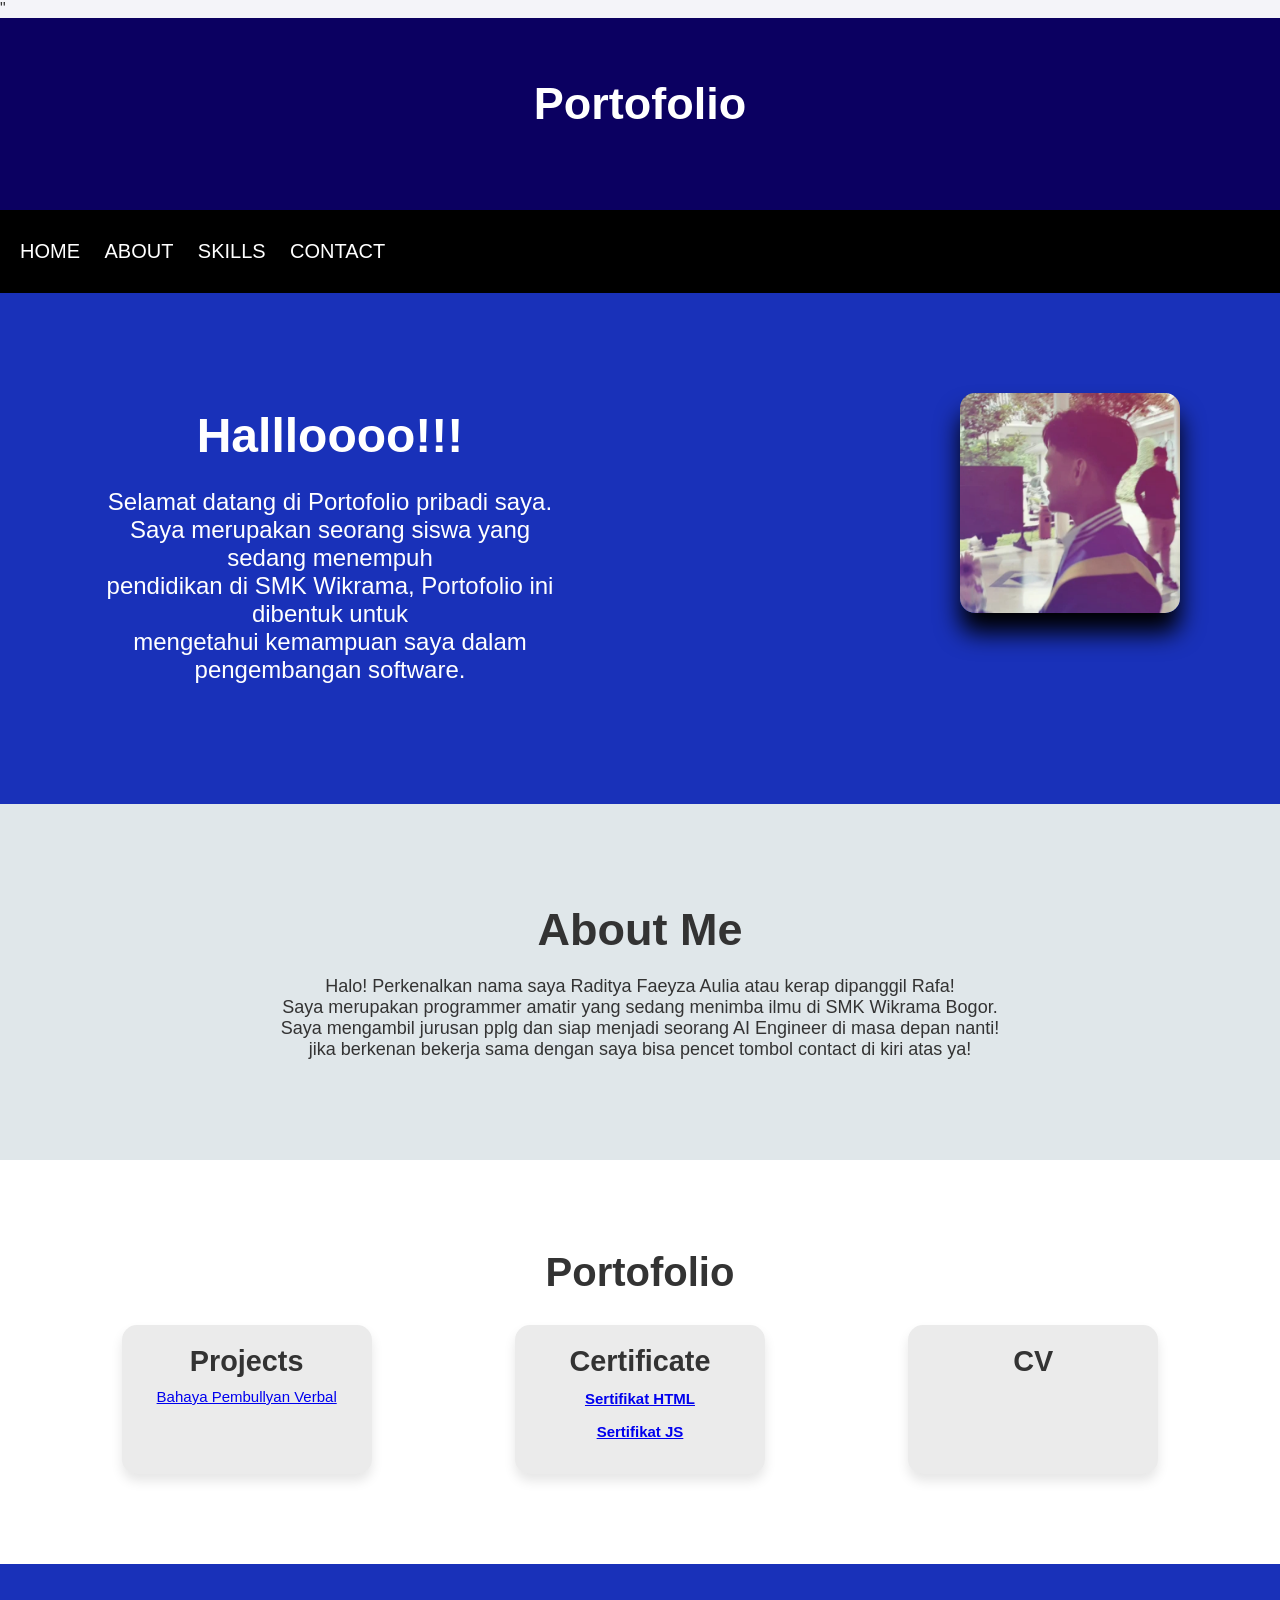
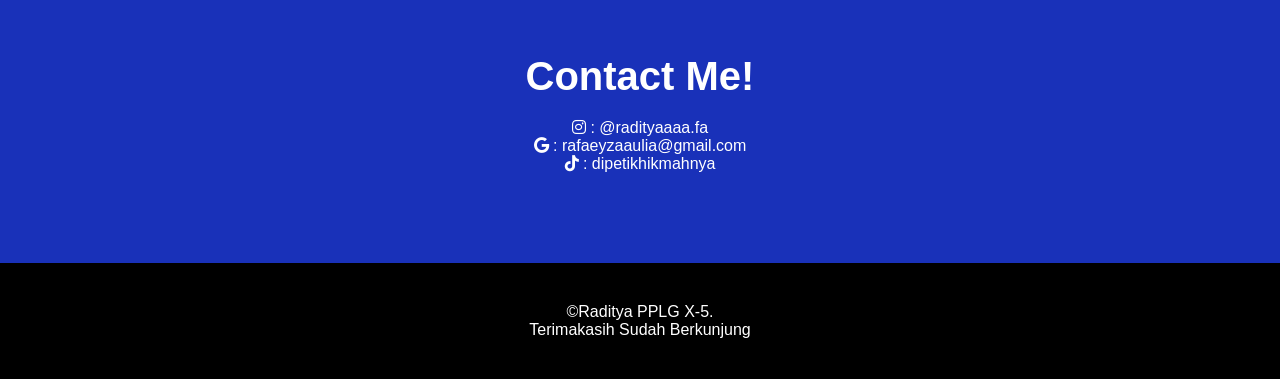
==== index.html @ e34ef698 "Add files via upload" ====
<!DOCTYPE html>
<html lang="en">
<head>
    <meta charset="UTF-8">
    <meta name="viewport" content="width=device-width, initial-scale=1.0">
    <title>Portfolio - Raditya</title>
    <link rel="stylesheet" href="porto.css">  
    <link rel="preconnect" href="https://fonts.googleapis.com">
    <link rel="preconnect" href="https://fonts.gstatic.com" crossorigin>
    <link href="https://fonts.googleapis.com/css2?family=Quicksand:wght@300..700&display=swap" rel="stylesheet">
    <link rel="stylesheet" href="https://cdnjs.cloudflare.com/ajax/libs/font-awesome/6.7.1/css/all.min.css" integrity="sha512-5Hs3dF2AEPkpNAR7UiOHba+lRSJNeM2ECkwxUIxC1Q/FLycGTbNapWXB4tP889k5T5Ju8fs4b1P5z/iB4nMfSQ==" crossorigin="anonymous" referrerpolicy="no-referrer" />"
</head>
</head>
<body>
    <header>
        <div class="jumbotron">
            <h1> Portofolio</h1>
        </div>
        <nav class="navbar">
            <div class="navigation">
            <a href="#home">Home</a>
            <a href="#about">About</a>
            <a href="#skills">Skills</a>
            <a href="#contact">Contact</a>
            </div>
        </nav>
    </header>
    
    <section id="home" class="home">
        <div class="hero">
            <div>
            <h1 class="title">Hallloooo!!!</h1>
            <p class="subtitle">
                Selamat datang di Portofolio pribadi saya.<br>
                Saya merupakan seorang siswa yang sedang menempuh<br>
                pendidikan di SMK Wikrama, Portofolio ini dibentuk untuk <br>
                mengetahui kemampuan saya dalam pengembangan software.
            </p>
            </div>
    <aside>
        <div class="foto">
             <figure>
                 <img src="rafa.jpg" alt="rafa">
             </figure>
        </div>
    </aside>    
        </div>
    </section>

    <section id="about" class="about">
        <div class="content">
            <h2>About Me</h2>
            <p>Halo! Perkenalkan nama saya Raditya Faeyza Aulia atau kerap dipanggil Rafa!<br> Saya merupakan programmer amatir yang sedang menimba ilmu di SMK Wikrama Bogor.<br> Saya mengambil jurusan pplg dan siap menjadi seorang AI Engineer di masa depan nanti!<br> jika berkenan bekerja sama dengan saya bisa pencet tombol contact di kiri atas ya!</p>
        </div>
    </section>

    <section id="skills" class="skills">
        <h2>Portofolio</h2>
        <div class="skills-list">
            <div class="skill-card">
                <h3>Projects</h3>
                <a href="http://127.0.0.1:5501/pipas.html">Bahaya Pembullyan Verbal</a>
                <br>
            </div>
            <div class="skill-card">
                <h3>Certificate
                <a href="Sertifikat HTML Dicoding.pdf">Sertifikat HTML</a>
                <br>
                <a href="Sertifikat JS Dicoding.pdf"> Sertifikat JS</a>
           </div>
            <div class="skill-card">
                <h3>CV</h3>
                <p></p>
            </div>
        </div>
    </section>

    <section id="contact" class="contact">
        <h2>Contact Me!</h2>
        <div class="icon"
        <p> <i class="fa-brands fa-instagram"></i> : @radityaaaa.fa<br><i class="fa-brands fa-google"></i> : rafaeyzaaulia@gmail.com<br><i class="fa-brands fa-tiktok"></i> : dipetikhikmahnya</p>
        </div>
    </section>

    <footer>
        <p>&copy;Raditya PPLG X-5.</p>
        <p>Terimakasih Sudah Berkunjung</p>
    </footer>

</body>
</html>
---- porto.css ----
* {
    margin: 0;
    padding: 0;
    box-sizing: border-box;
    scroll-behavior: smooth;
}

body {
    font-family: 'Arial', sans-serif;
    background-color: #f4f4f9;
    color: #333;
}


.navigation {
    padding: 20px 0;
}

.jumbotron {
    font-size: 20px;
    padding: 60px;
    background-color: rgb(11, 0, 97);
    text-align: center;
  }
  
nav {
    background-color: #000000;
}


header h1{
    text-align: center;
    font-size: 45px;
    text-decoration: none;
    color: white;
    margin-bottom: 20px
}
.navbar {
    display: flex;
    justify-content: flex-start;
    background-color: #000000;
    text-decoration: none;
    padding: 10px;
}

.navbar a {
    color: white;
    text-decoration: none;
    font-size: 20px;
    text-transform: uppercase;
    font-family:'Segoe UI', Tahoma, Geneva, Verdana, sans-serif;
    padding: 10px;
}

.navbar a:hover {
    transition: ease-in-out;
    transform: scale(1.2);
    transition-duration: 1s;
    color: blue;
}

.home {
    background-color: #1931b9;
    color: white;
    text-align: center;
    padding: 100px;
    display: flex;
    justify-content: center;
    align-items: center;
}

.hero {
display: flex;
}

.foto{
display: flex;
justify-content: flex-end;
border-width: 20px;
border-radius: 15px;
padding-left: 400px;
}

figcaption{
padding: 20px;
font-family: 'Segoe UI', Tahoma, Geneva, Verdana, sans-serif;
}

.title {
    font-size: 3em;
    margin-bottom: 10px;
    padding: 15px;
}

.subtitle {
    font-size: 1.5em;
    margin-bottom: 20px;
}

.about {
    padding: 100px;
    text-align: center;
    background-color:rgb(224, 231, 234);
    font-size: 18px;
    align-items: center;
}

.about h2 {
    font-size: 2.5em;
    margin-bottom: 20px;
}

.skills {
    background-color:white;
    padding: 90px 50px;
    text-align: center;
    align-items: center;
}

.skills h2 {
    font-size: 2.5em;
    margin-bottom: 30px;
}

.skills-list {
    display: flex;
    justify-content:space-around;
}

.skills a{
    font-size: 15px;
}

.skill-card {
    background-color: rgb(235, 235, 235);
    width: 250px;
    text-align: center;
    border-radius: 15px;
    box-shadow: 0 7px 12px rgba(0, 0, 0, 0.1);
    padding: 20px;
    align-items: center;
}

.skill-card h3 {
    font-size: 1.8em;
    margin-bottom: 10px;
}

/* Contact Section */
.contact {
    
    background-color: #1931b9;
    color: white;
    text-align: center;
    padding: 90px;
}

.contact h2 {
    font-size: 2.5em;
    margin-bottom: 20px;
}

.contact a {
    padding: 10px 20px;
    border: none;
    color: white;
    font-size: 1em;
    text-transform: uppercase;
    border-radius: 5px;
    text-decoration: none;
}
  .container-contact {
    display: flex;
    justify-content: center;
}
  
.container-contact form input {
    font-size: 1.6rem;
    height: 3rem;
    width: 70vh;    
    background-color: #ffffff;
    color: #000000;
    border: .2rem solid #abb5c2;
    border-radius: 5px;
    padding: 1.6rem;
    margin: 10px;
}
  
textarea {
    font-size: 1.6rem;
    width: 70vh;
    background-color: #ffffff;
    color: #000000;
    border: .2rem solid #006fff;
    border-radius: 5px;
    padding: 1.6rem;
    margin: 10px;
}
  
button {
    justify-content: center;
    display: flex;
    justify-self: center;
    color: #000000;
    border: .2rem solid #006fff;
    border-radius: 2px;
    width: 25vh;
    height: 100%;
    font-size: 2rem;    
}   

/* Footer */
footer {
    background-color: #000000;
    color: white;
    text-align: center;
    padding: 40px;
    justify-content: center;
}

.footer p {
    font-size: 1em;
}

img{
    width: 220px;
    height: 220px;
    border: #000000;
    border-radius: 15px;
    box-shadow: 0 20px 24px #000000;
}
footer img{
width: 50px;
height: 50px;
}
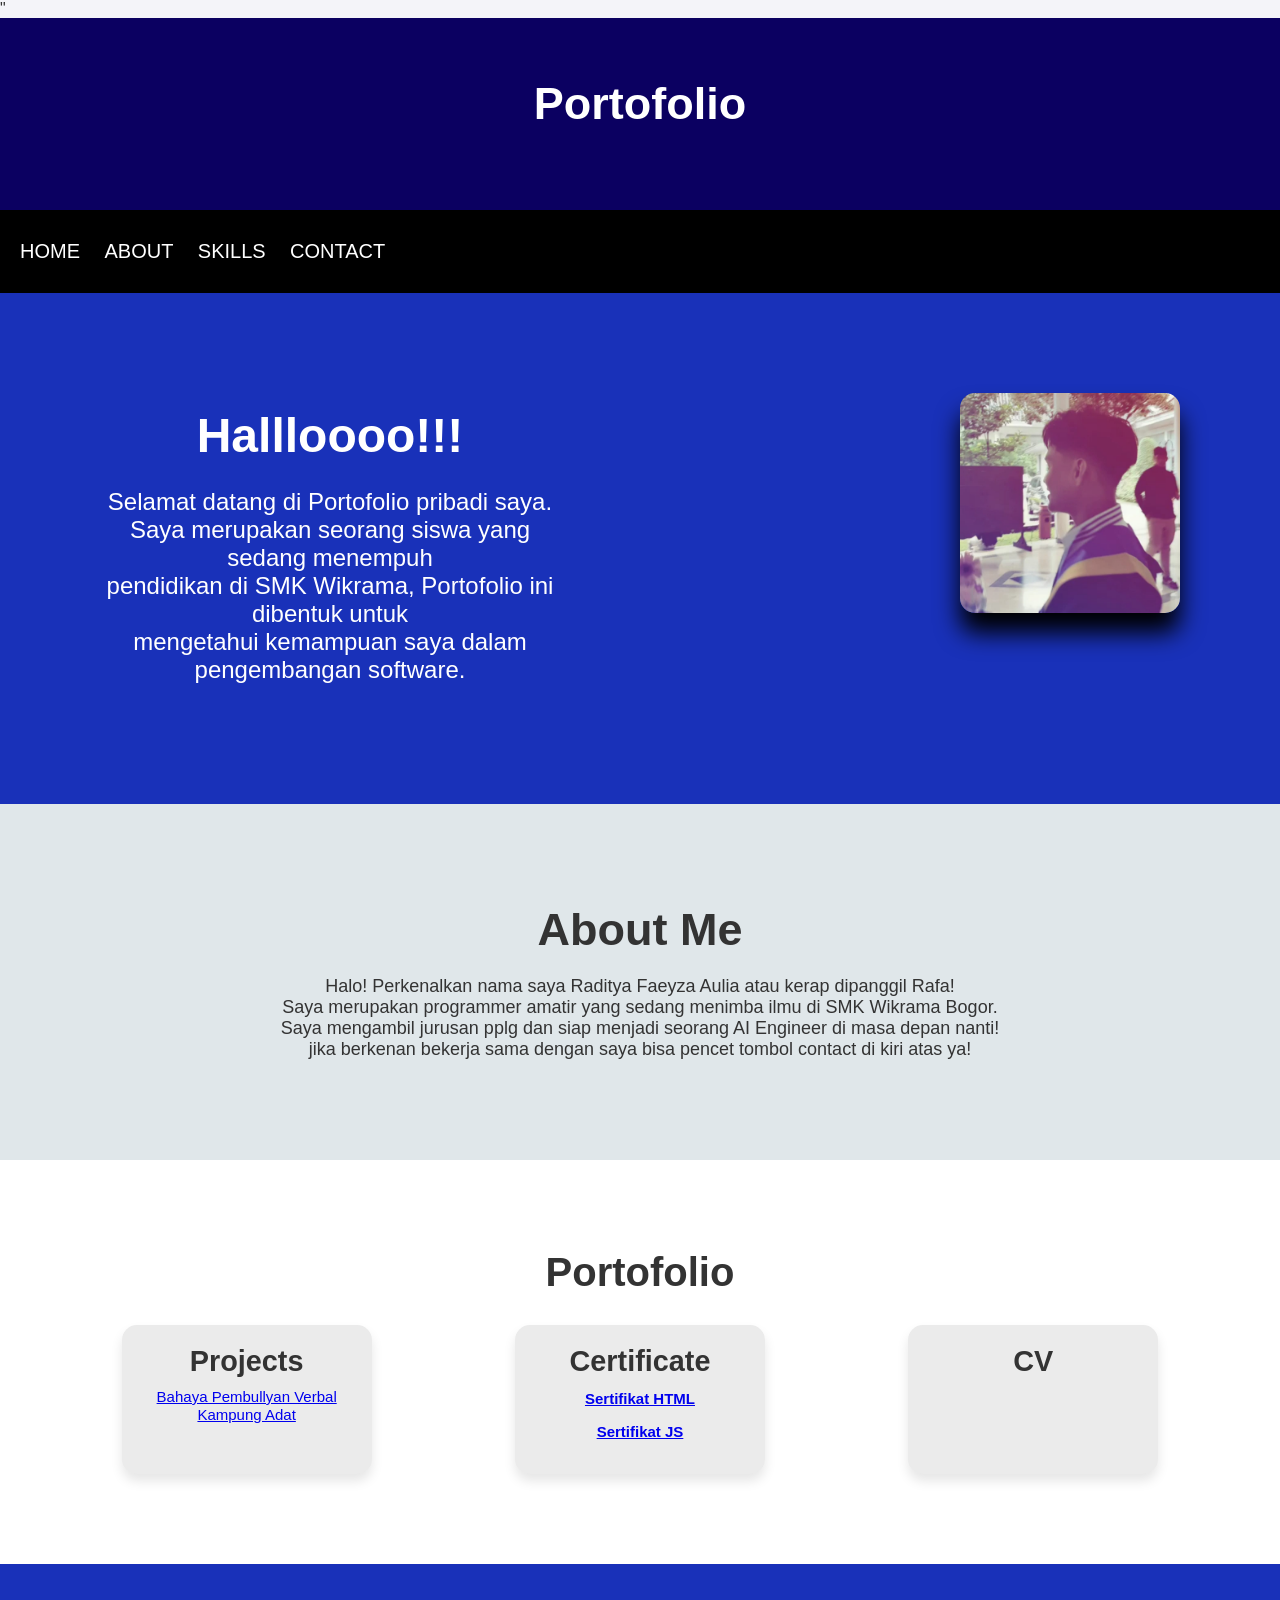
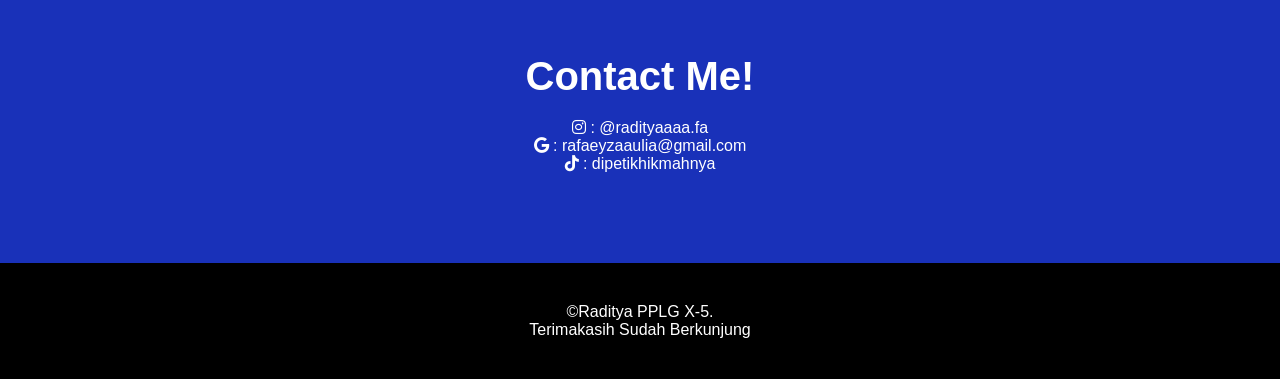
==== commit 3baf63f1: "Update index.html" ====
--- a/index.html
+++ b/index.html
@@ -61,6 +61,8 @@
                 <h3>Projects</h3>
                 <a href="http://127.0.0.1:5501/pipas.html">Bahaya Pembullyan Verbal</a>
                 <br>
+                <a href="https://bahasasundatefa.netlify.app/">Kampung Adat</a>
+                <br>
             </div>
             <div class="skill-card">
                 <h3>Certificate
@@ -88,4 +90,4 @@
     </footer>
 
 </body>
-</html>+</html>
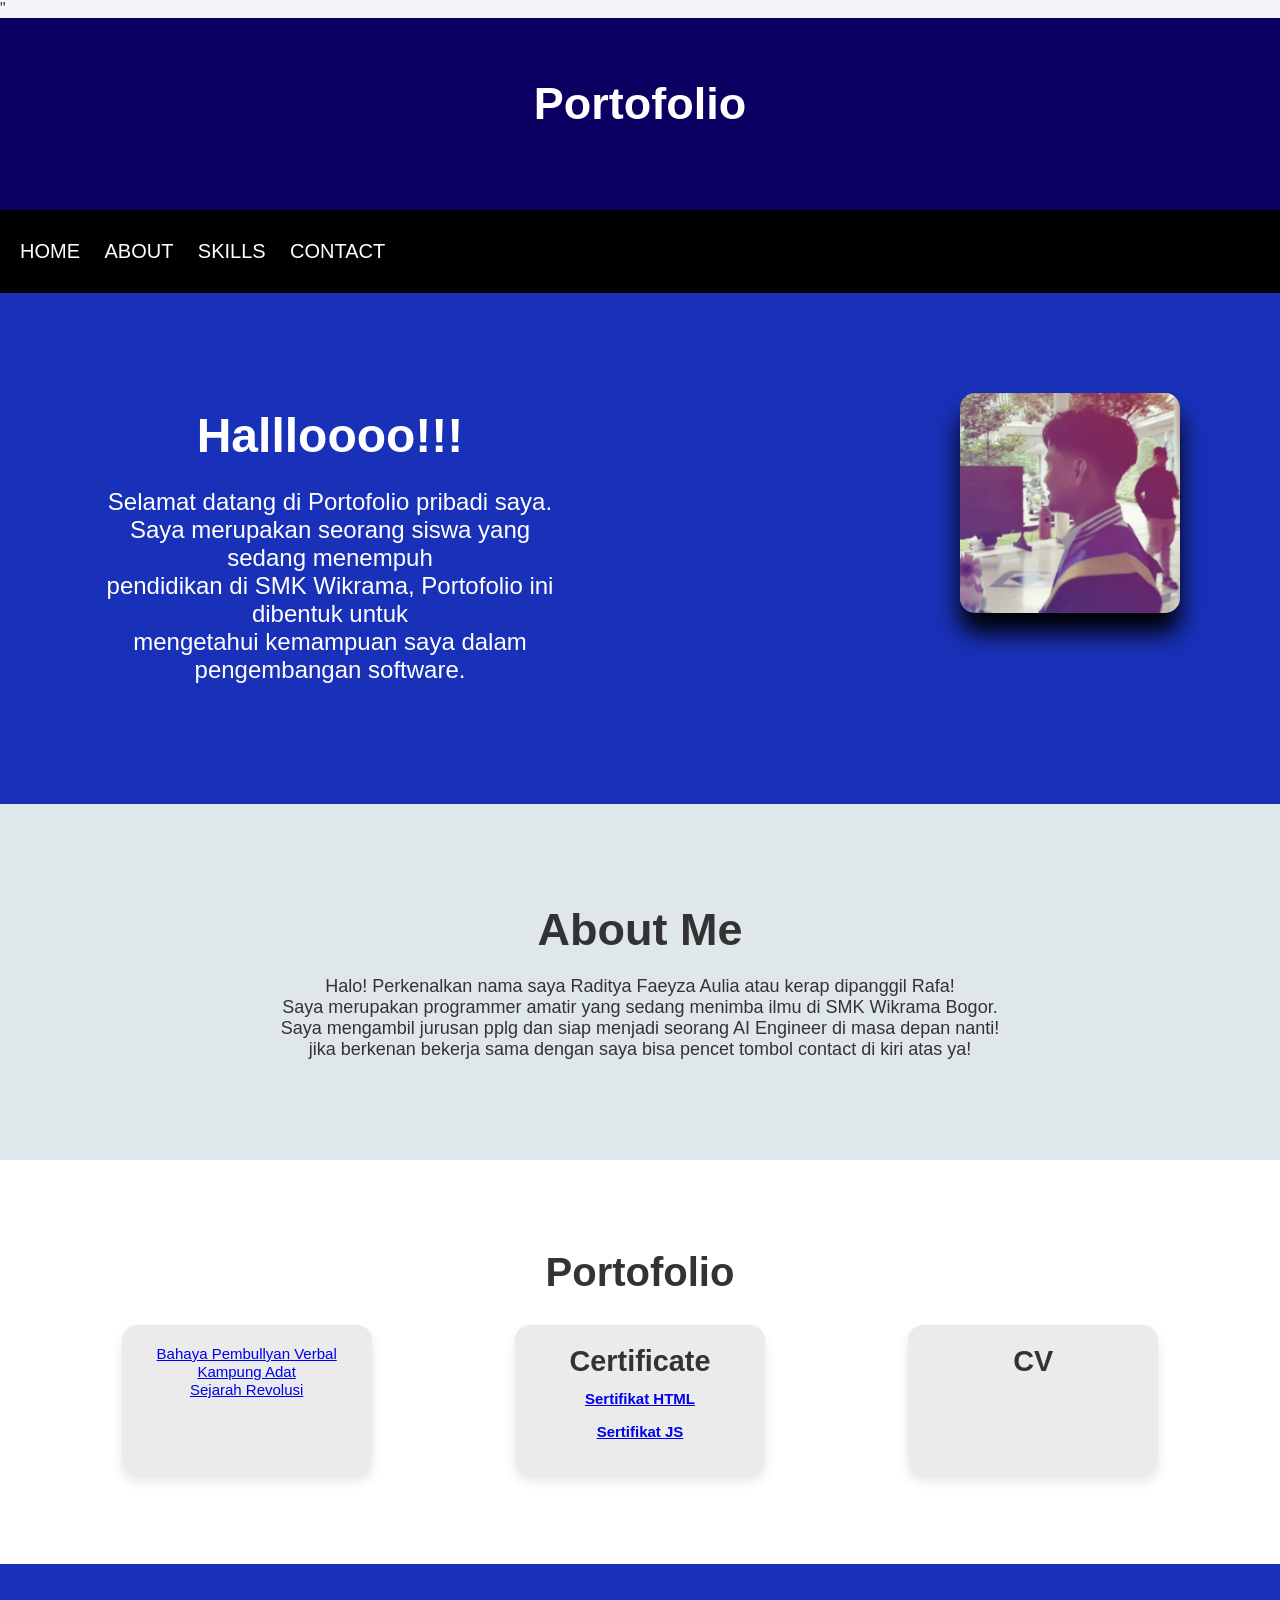
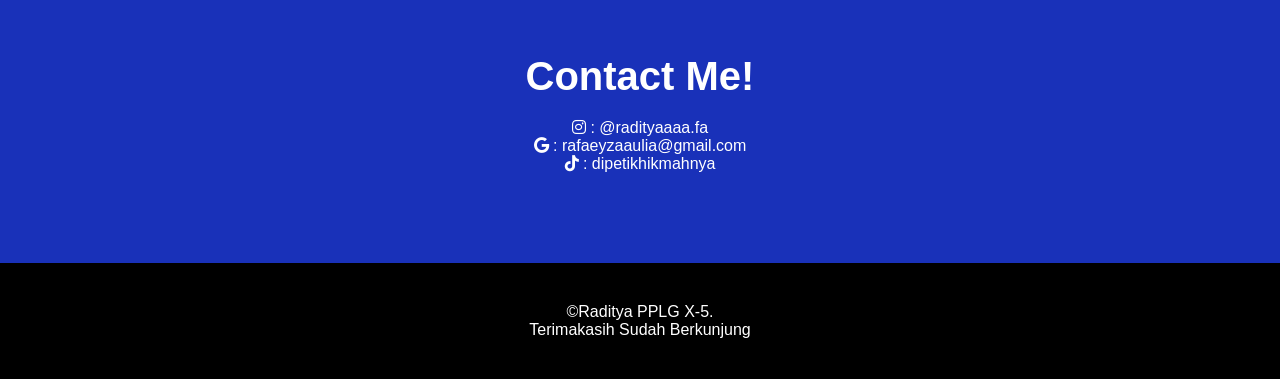
==== commit 6955995c: "Update index.html" ====
--- a/index.html
+++ b/index.html
@@ -58,10 +58,11 @@
         <h2>Portofolio</h2>
         <div class="skills-list">
             <div class="skill-card">
-                <h3>Projects</h3>
-                <a href="http://127.0.0.1:5501/pipas.html">Bahaya Pembullyan Verbal</a>
+               <a href="https://pipas.netlify.app/">Bahaya Pembullyan Verbal</a>
                 <br>
                 <a href="https://bahasasundatefa.netlify.app/">Kampung Adat</a>
+                <br>
+                <a href="https://sejarahtefa.netlify.app/">Sejarah Revolusi</a>
                 <br>
             </div>
             <div class="skill-card">
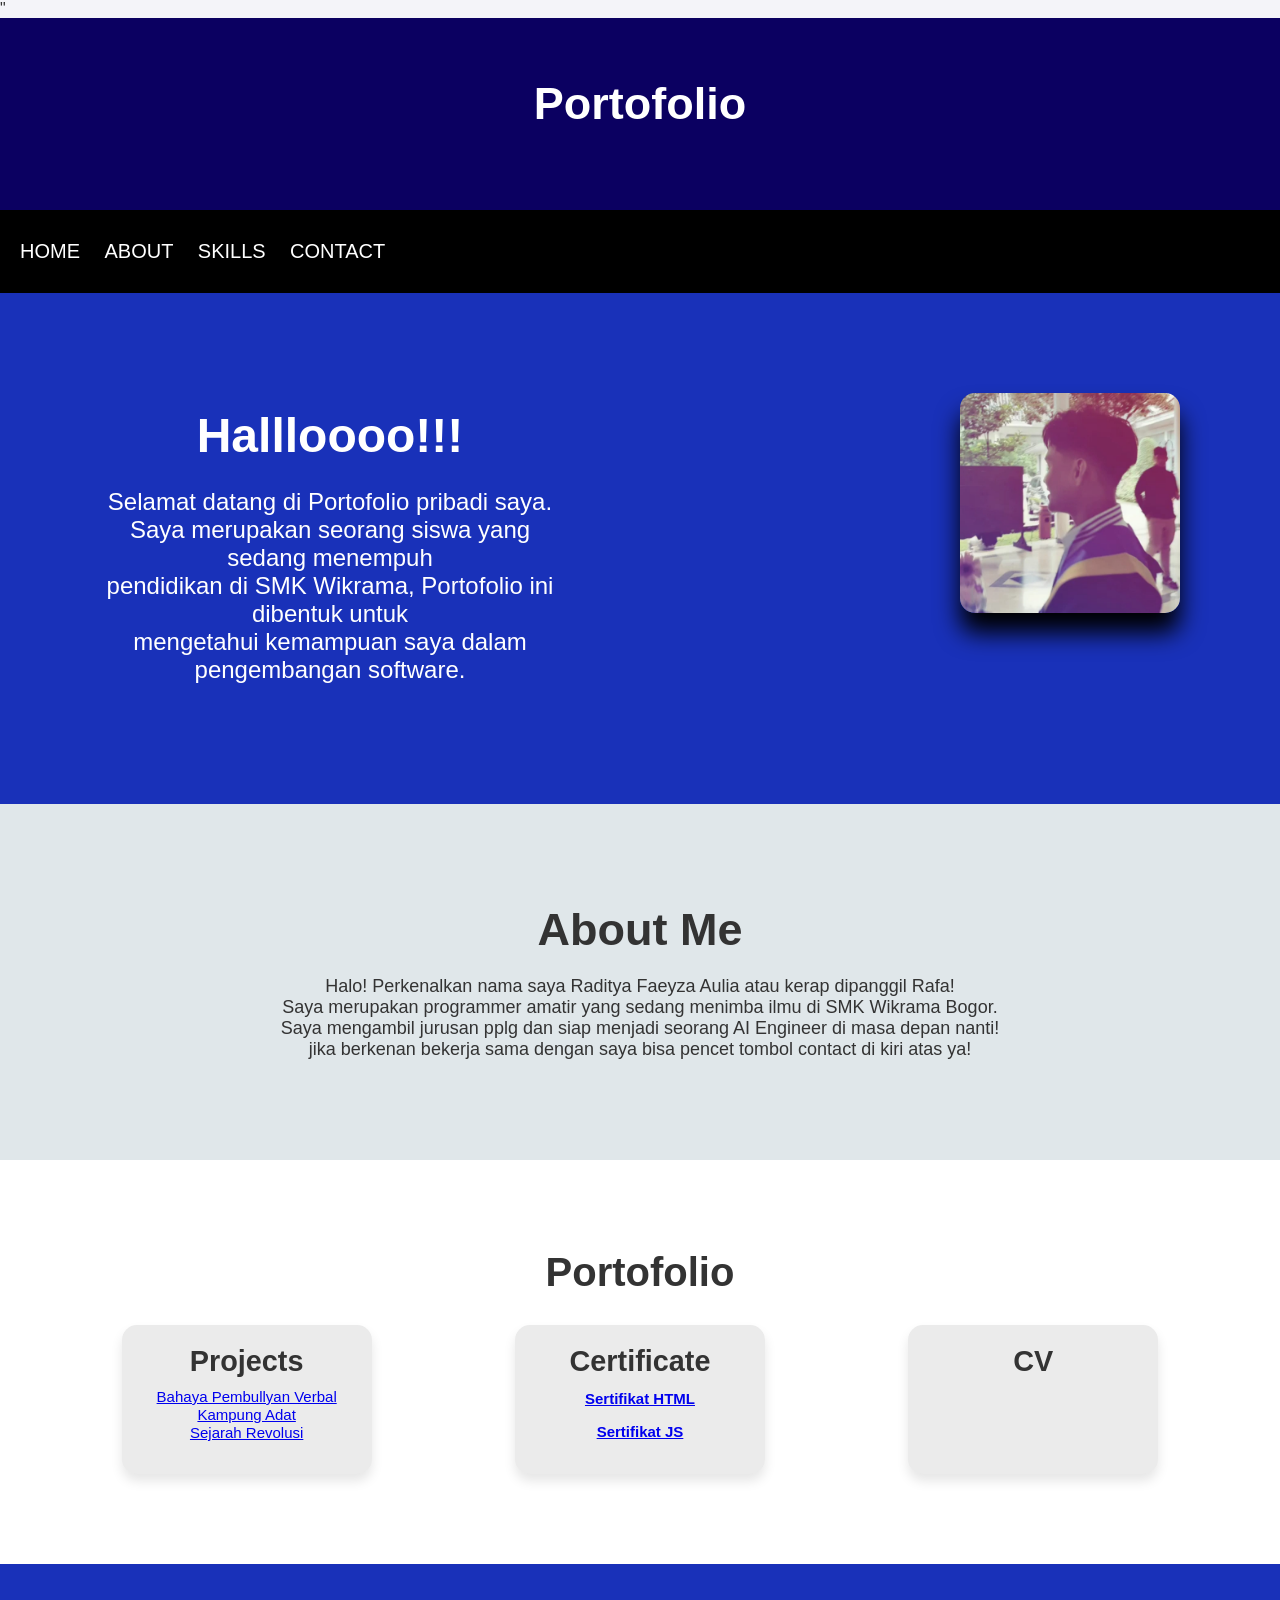
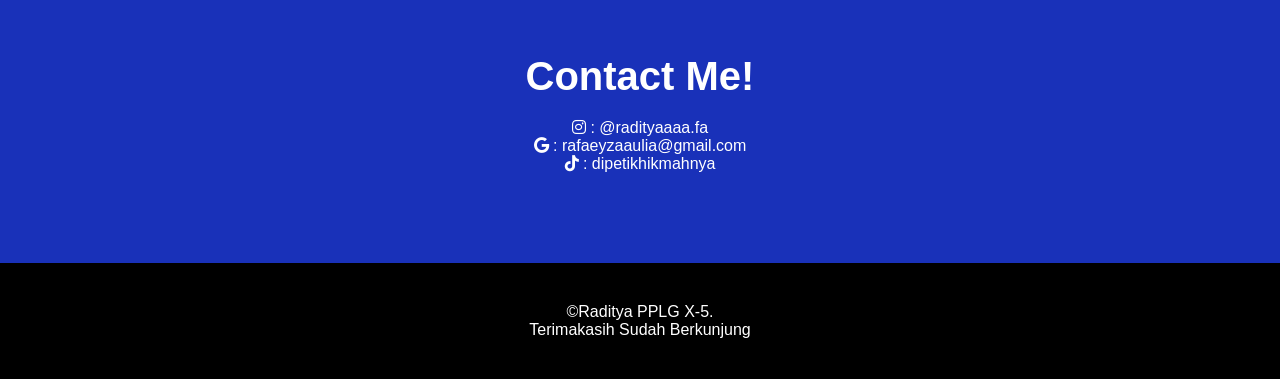
==== commit b43d01ae: "Update index.html" ====
--- a/index.html
+++ b/index.html
@@ -58,7 +58,8 @@
         <h2>Portofolio</h2>
         <div class="skills-list">
             <div class="skill-card">
-               <a href="https://pipas.netlify.app/">Bahaya Pembullyan Verbal</a>
+                <h3>Projects</h3>
+                <a href="https://pipas.netlify.app/">Bahaya Pembullyan Verbal</a>
                 <br>
                 <a href="https://bahasasundatefa.netlify.app/">Kampung Adat</a>
                 <br>
